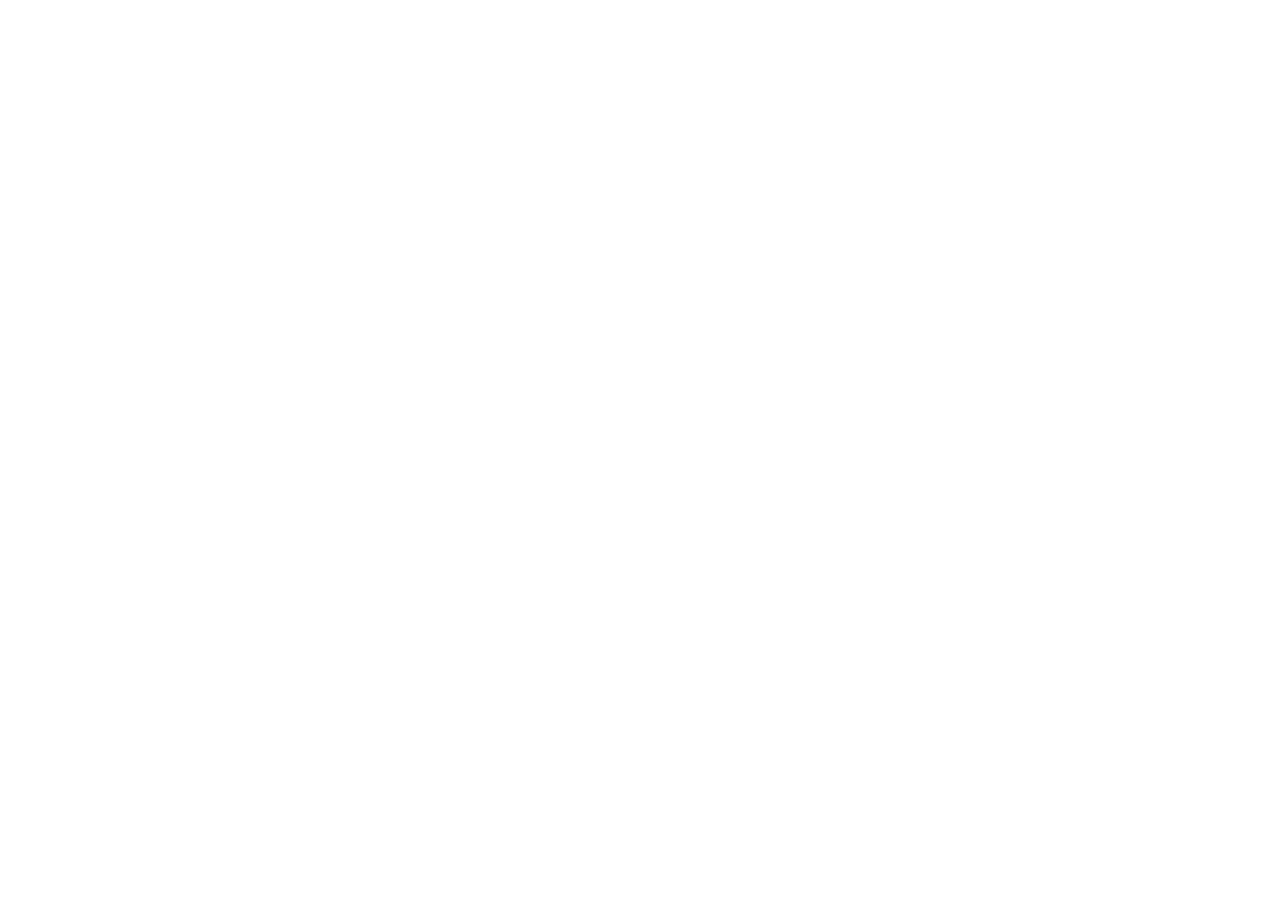
==== Home.html @ 4c5e90ee "updated commit" ====
<!DOCTYPE html>
<html lang="en">
<head>
    <meta charset="UTF-8">
    <meta http-equiv="X-UA-Compatible" content="IE=edge">
    <meta name="viewport" content="width=device-width, initial-scale=1.0">
    <title>Document</title>
</head>
<body>
    
</body>
</html>
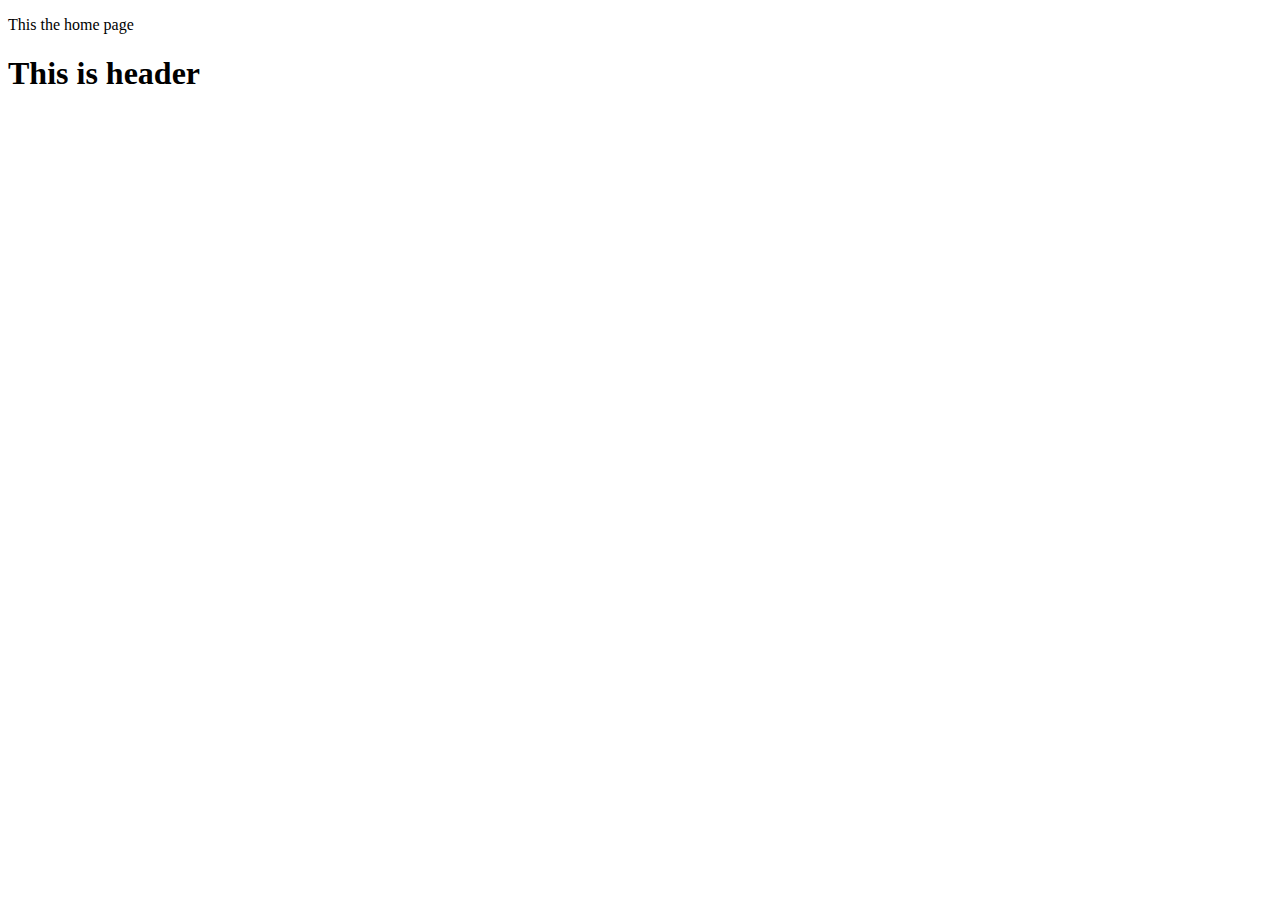
==== commit 77bb3cc1: "home Page" ====
--- a/Home.html
+++ b/Home.html
@@ -7,6 +7,7 @@
     <title>Document</title>
 </head>
 <body>
-    
+    <p>This the home page</p>
+    <h1>This is header</h1>
 </body>
 </html>